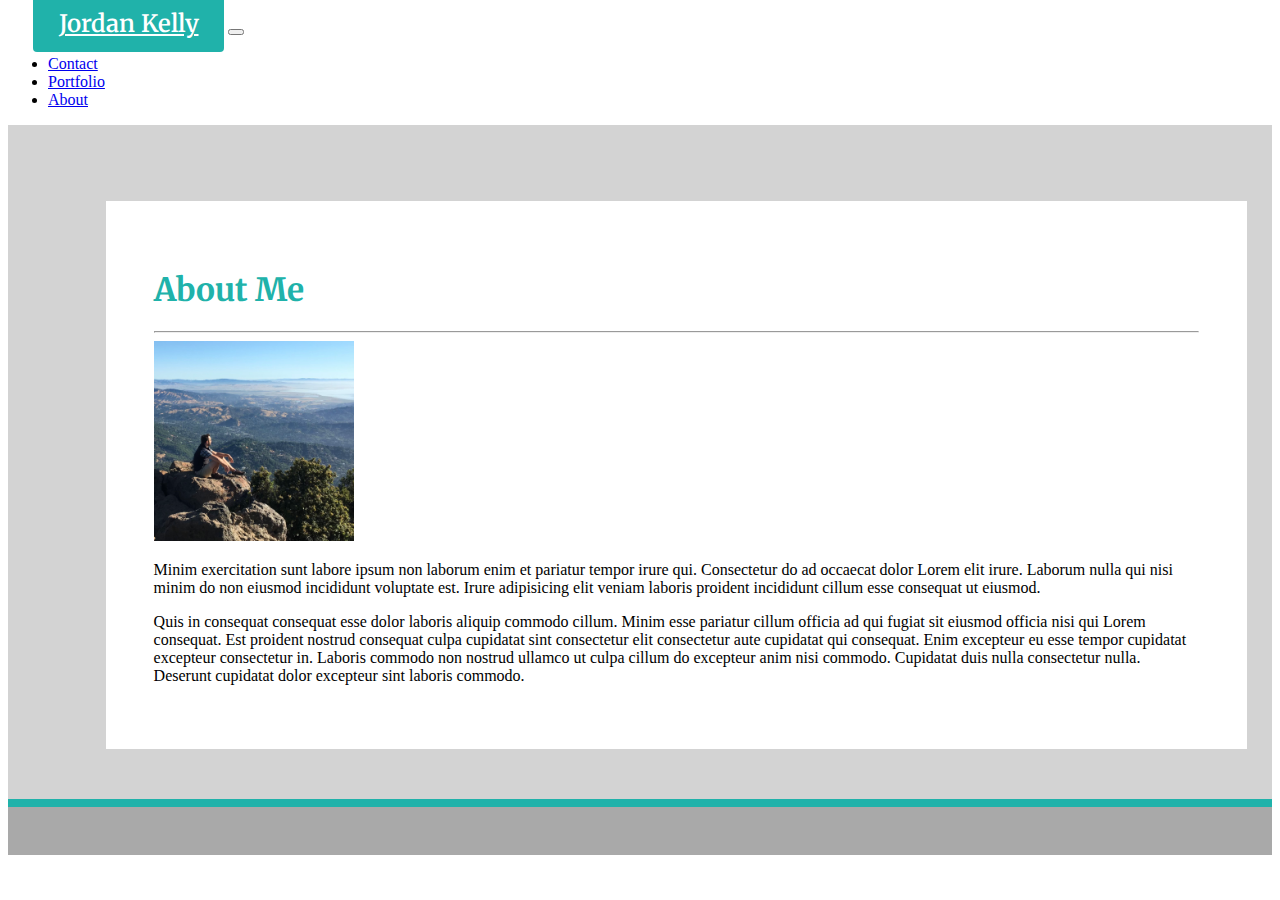
==== index.html @ d5252849 "Remove unecessary stylesheet and add comments" ====
<!doctype html>
<html lang="en">

  <head>
        <!-- Required meta tags -->
        <meta charset="utf-8">
        <meta name="viewport" content="width=device-width, initial-scale=1">

        <!-- Bootstrap CSS -->
        <link href="https://cdn.jsdelivr.net/npm/bootstrap@5.0.0-beta1/dist/css/bootstrap.min.css" rel="stylesheet" integrity="sha384-giJF6kkoqNQ00vy+HMDP7azOuL0xtbfIcaT9wjKHr8RbDVddVHyTfAAsrekwKmP1" crossorigin="anonymous">

        <!-- My stylesheets -->
        <link href="css/style.css" rel="stylesheet" type="text/css"/>

        <!-- Google font links -->
        <link rel="preconnect" href="https://fonts.gstatic.com">
        <link href="https://fonts.googleapis.com/css2?family=Merriweather&display=swap" rel="stylesheet">

        <title>Jordan Kelly | About</title>
  </head>

  <body>
    <!-- Site navigation -->
    <header>
        <div class="container">
            <nav class="navbar navbar-expand-lg navbar-light">
                <div class="container-fluid">
                    <!-- Name -->
                    <a class="navbar-brand" id="name" href="about.html">Jordan Kelly</a>
                    <!-- Button for collapsed nav links -->
                    <button class="navbar-toggler" type="button" data-bs-toggle="collapse" data-bs-target="#navbarNav" aria-controls="navbarNav" aria-expanded="false" aria-label="Toggle navigation">
                    <span class="navbar-toggler-icon"></span>
                    </button>
                    <!-- Nav links -->
                    <div class="collapse navbar-collapse" id="navbarNav">
                        <!-- Auto margin left -->
                        <ul class="navbar-nav ms-auto">
                            <li class="nav-item">
                            <a class="nav-link" href="contact.html">Contact</a>
                            </li>
                            <li class="nav-item">
                            <a class="nav-link" href="portfolio.html">Portfolio</a>
                            </li>
                            <li class="nav-item">
                            <!-- This link active -->
                            <a class="nav-link active" href="about.html" tabindex="-1" aria-disabled="true">About</a>
                            </li>
                        </ul>
                    </div>
                </div>
            </nav>
        </div>
    </header>

    <!-- Main content -->
    <main class="container">
        <section class="row">
            <!-- Column sizes for various breakpoints -->
            <article class="col-xxl-8 col-xl-9 col-lg-10 col-md-11 col-sm-11 rounded">
                <!-- Main header -->
                <h1>About Me</h1>
                <hr>
                <!-- Portrait photo -->
                <!-- Fluid container, rounded corners, float left, margin right, image size -->
                <img src="images/mt-tam.png" class="img-fluid rounded float-start me-3" style="width: 200px; height: 200px" alt="Random Images"/>
                <!-- About me info -->
                <!-- Auto margins left and right -->
                <p class="mx-auto">
                    Minim exercitation sunt labore ipsum non laborum enim et pariatur tempor irure qui. Consectetur do ad occaecat dolor Lorem elit irure. Laborum nulla qui nisi minim do non eiusmod incididunt voluptate est. Irure adipisicing elit veniam laboris proident incididunt cillum esse consequat ut eiusmod.
                </p>
                <!-- Auto margins left and right -->
                <p class="mx-auto">
                    Quis in consequat consequat esse dolor laboris aliquip commodo cillum. Minim esse pariatur cillum officia ad qui fugiat sit eiusmod officia nisi qui Lorem consequat. Est proident nostrud consequat culpa cupidatat sint consectetur elit consectetur aute cupidatat qui consequat. Enim excepteur eu esse tempor cupidatat excepteur consectetur in. Laboris commodo non nostrud ullamco ut culpa cillum do excepteur anim nisi commodo. Cupidatat duis nulla consectetur nulla. Deserunt cupidatat dolor excepteur sint laboris commodo.
                </p>
            </article>
        </section>
    </main>

    <!-- Footer -->
    <footer class="container">
        <!-- Green divider bar -->
        <div class="row" id="green-bar"></div>
        <!-- Copyright -->
        <div class="row" id="gray-bar"></div>
    </footer>

  </body>
</html>
---- css/style.css ----
/***** HEADER SECTION *****/
header nav {
    background: #fff;
}

header nav #name {
    font-family: 'Merriweather', serif;
    font-size: 24px;
    font-weight: 600;
    color: #fff;
    background: #20B2AA;
    border-radius: 4px;
    padding: 1% 2%;
    margin-left: 2%;
}

/***** MAIN SECTION *****/
main {
    background: lightgray;
    padding: 6% 2% 4% 4%;
}

main article.col-xxl-8 {
    background: #fff;
    margin-left: 4%;
    padding: 4%;
}

h1 {
    font-family: 'Merriweather', serif;
    color: #20B2AA;
}

/***** FOOTER SECTION *****/
footer #green-bar {
    height: 0.5em;
    background: #20B2AA;
}

footer #gray-bar {
    height: 3em;
    background: darkgray;
}

/* SMALL SCREENS */
@media (max-width: 576px) {
    main article.col-xxl-8 {
        max-width: 90%;
    }
}
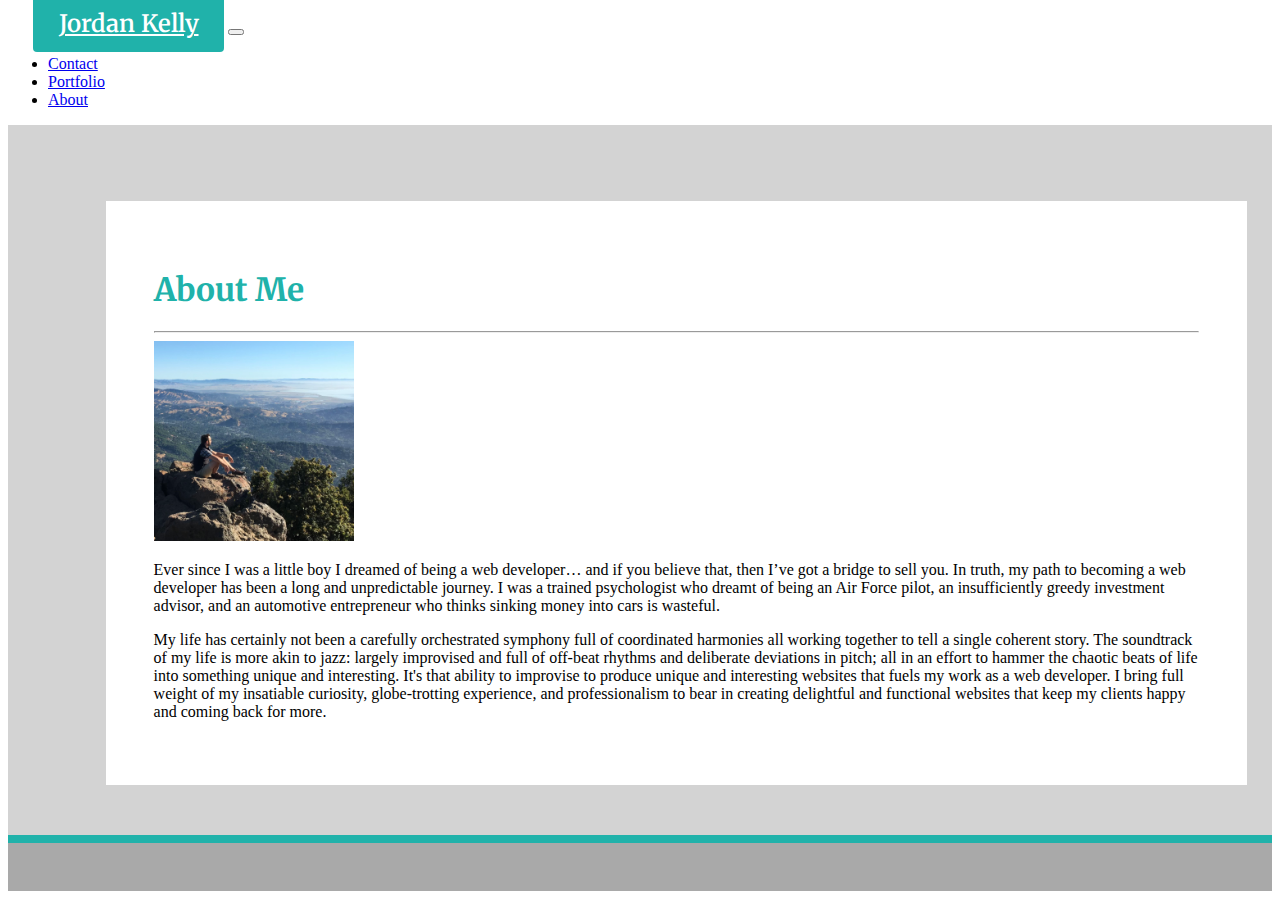
==== commit 721475aa: "Added text to bio" ====
--- a/index.html
+++ b/index.html
@@ -26,7 +26,7 @@
             <nav class="navbar navbar-expand-lg navbar-light">
                 <div class="container-fluid">
                     <!-- Name -->
-                    <a class="navbar-brand" id="name" href="about.html">Jordan Kelly</a>
+                    <a class="navbar-brand" id="name" href="index.html">Jordan Kelly</a>
                     <!-- Button for collapsed nav links -->
                     <button class="navbar-toggler" type="button" data-bs-toggle="collapse" data-bs-target="#navbarNav" aria-controls="navbarNav" aria-expanded="false" aria-label="Toggle navigation">
                     <span class="navbar-toggler-icon"></span>
@@ -43,7 +43,7 @@
                             </li>
                             <li class="nav-item">
                             <!-- This link active -->
-                            <a class="nav-link active" href="about.html" tabindex="-1" aria-disabled="true">About</a>
+                            <a class="nav-link active" href="index.html" tabindex="-1" aria-disabled="true">About</a>
                             </li>
                         </ul>
                     </div>
@@ -66,11 +66,11 @@
                 <!-- About me info -->
                 <!-- Auto margins left and right -->
                 <p class="mx-auto">
-                    Minim exercitation sunt labore ipsum non laborum enim et pariatur tempor irure qui. Consectetur do ad occaecat dolor Lorem elit irure. Laborum nulla qui nisi minim do non eiusmod incididunt voluptate est. Irure adipisicing elit veniam laboris proident incididunt cillum esse consequat ut eiusmod.
+                    Ever since I was a little boy I dreamed of being a web developer… and if you believe that, then I’ve got a bridge to sell you. In truth, my path to becoming a web developer has been a long and unpredictable journey. I was a trained psychologist who dreamt of being an Air Force pilot, an insufficiently greedy investment advisor, and an automotive entrepreneur who thinks sinking money into cars is wasteful.
                 </p>
                 <!-- Auto margins left and right -->
                 <p class="mx-auto">
-                    Quis in consequat consequat esse dolor laboris aliquip commodo cillum. Minim esse pariatur cillum officia ad qui fugiat sit eiusmod officia nisi qui Lorem consequat. Est proident nostrud consequat culpa cupidatat sint consectetur elit consectetur aute cupidatat qui consequat. Enim excepteur eu esse tempor cupidatat excepteur consectetur in. Laboris commodo non nostrud ullamco ut culpa cillum do excepteur anim nisi commodo. Cupidatat duis nulla consectetur nulla. Deserunt cupidatat dolor excepteur sint laboris commodo.
+                    My life has certainly not been a carefully orchestrated symphony full of coordinated harmonies all working together to tell a single coherent story. The soundtrack of my life is more akin to jazz: largely improvised and full of off-beat rhythms and deliberate deviations in pitch; all in an effort to hammer the chaotic beats of life into something unique and interesting. It's that ability to improvise to produce unique and interesting websites that fuels my work as a web developer. I bring full weight of my insatiable curiosity, globe-trotting experience, and professionalism to bear in creating delightful and functional websites that keep my clients happy and coming back for more.
                 </p>
             </article>
         </section>
@@ -78,10 +78,12 @@
 
     <!-- Footer -->
     <footer class="container">
-        <!-- Green divider bar -->
-        <div class="row" id="green-bar"></div>
-        <!-- Copyright -->
-        <div class="row" id="gray-bar"></div>
+        <div class="row position-relative">
+            <!-- Green divider bar -->
+            <div class="col-12" id="green-bar"></div>
+            <!-- Copyright -->
+            <div class="col-12" id="gray-bar"></div>
+        </div>
     </footer>
 
   </body>
--- a/css/style.css
+++ b/css/style.css
@@ -35,11 +35,13 @@
 footer #green-bar {
     height: 0.5em;
     background: #20B2AA;
+    width: 100%;
 }
 
 footer #gray-bar {
     height: 3em;
     background: darkgray;
+    width: 100%;
 }
 
 /* SMALL SCREENS */
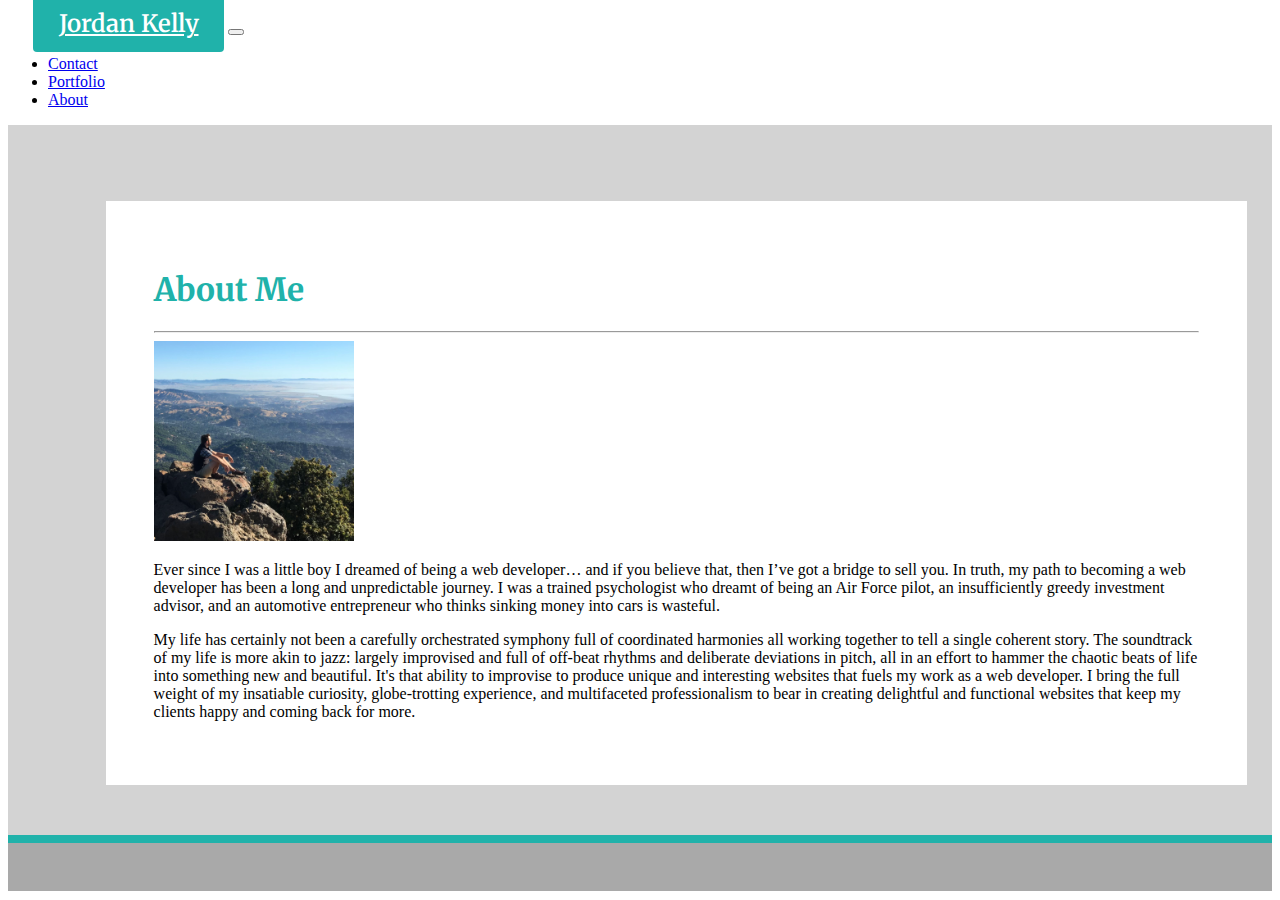
==== commit 62eb812e: "Correct errors in bio" ====
--- a/index.html
+++ b/index.html
@@ -70,7 +70,7 @@
                 </p>
                 <!-- Auto margins left and right -->
                 <p class="mx-auto">
-                    My life has certainly not been a carefully orchestrated symphony full of coordinated harmonies all working together to tell a single coherent story. The soundtrack of my life is more akin to jazz: largely improvised and full of off-beat rhythms and deliberate deviations in pitch; all in an effort to hammer the chaotic beats of life into something unique and interesting. It's that ability to improvise to produce unique and interesting websites that fuels my work as a web developer. I bring full weight of my insatiable curiosity, globe-trotting experience, and professionalism to bear in creating delightful and functional websites that keep my clients happy and coming back for more.
+                    My life has certainly not been a carefully orchestrated symphony full of coordinated harmonies all working together to tell a single coherent story. The soundtrack of my life is more akin to jazz: largely improvised and full of off-beat rhythms and deliberate deviations in pitch, all in an effort to hammer the chaotic beats of life into something new and beautiful. It's that ability to improvise to produce unique and interesting websites that fuels my work as a web developer. I bring the full weight of my insatiable curiosity, globe-trotting experience, and multifaceted professionalism to bear in creating delightful and functional websites that keep my clients happy and coming back for more.
                 </p>
             </article>
         </section>
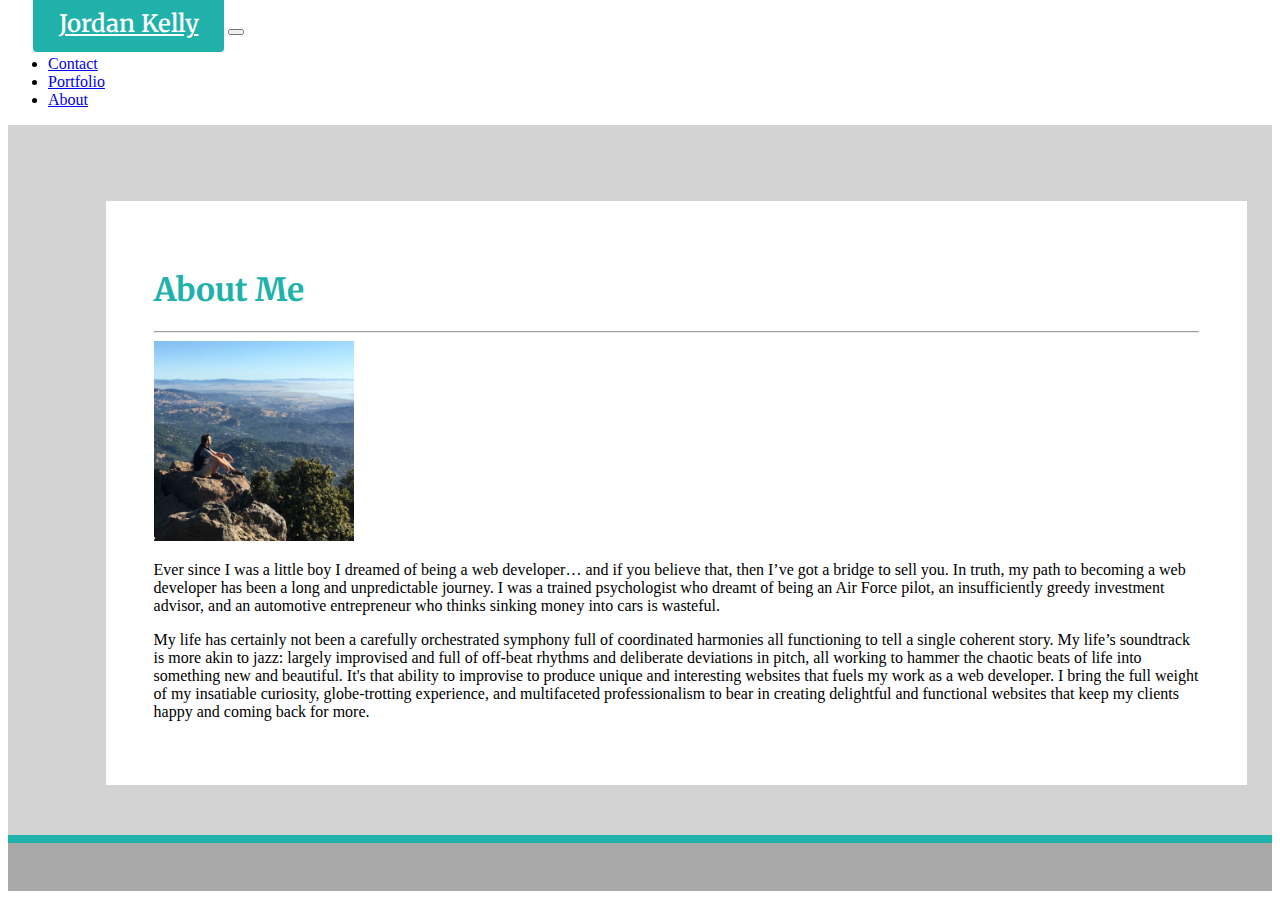
==== commit 91e3a465: "Edit bio text" ====
--- a/index.html
+++ b/index.html
@@ -62,7 +62,7 @@
                 <hr>
                 <!-- Portrait photo -->
                 <!-- Fluid container, rounded corners, float left, margin right, image size -->
-                <img src="images/mt-tam.png" class="img-fluid rounded float-start me-3" style="width: 200px; height: 200px" alt="Random Images"/>
+                <img src="images/mt-tam.png" class="img-fluid rounded float-start me-3" style="width: 200px; height: 200px" alt="Mt Tamalpais Portrait"/>
                 <!-- About me info -->
                 <!-- Auto margins left and right -->
                 <p class="mx-auto">
@@ -70,7 +70,7 @@
                 </p>
                 <!-- Auto margins left and right -->
                 <p class="mx-auto">
-                    My life has certainly not been a carefully orchestrated symphony full of coordinated harmonies all working together to tell a single coherent story. The soundtrack of my life is more akin to jazz: largely improvised and full of off-beat rhythms and deliberate deviations in pitch, all in an effort to hammer the chaotic beats of life into something new and beautiful. It's that ability to improvise to produce unique and interesting websites that fuels my work as a web developer. I bring the full weight of my insatiable curiosity, globe-trotting experience, and multifaceted professionalism to bear in creating delightful and functional websites that keep my clients happy and coming back for more.
+                    My life has certainly not been a carefully orchestrated symphony full of coordinated harmonies all functioning to tell a single coherent story. My life’s soundtrack is more akin to jazz: largely improvised and full of off-beat rhythms and deliberate deviations in pitch, all working to hammer the chaotic beats of life into something new and beautiful. It's that ability to improvise to produce unique and interesting websites that fuels my work as a web developer. I bring the full weight of my insatiable curiosity, globe-trotting experience, and multifaceted professionalism to bear in creating delightful and functional websites that keep my clients happy and coming back for more.
                 </p>
             </article>
         </section>
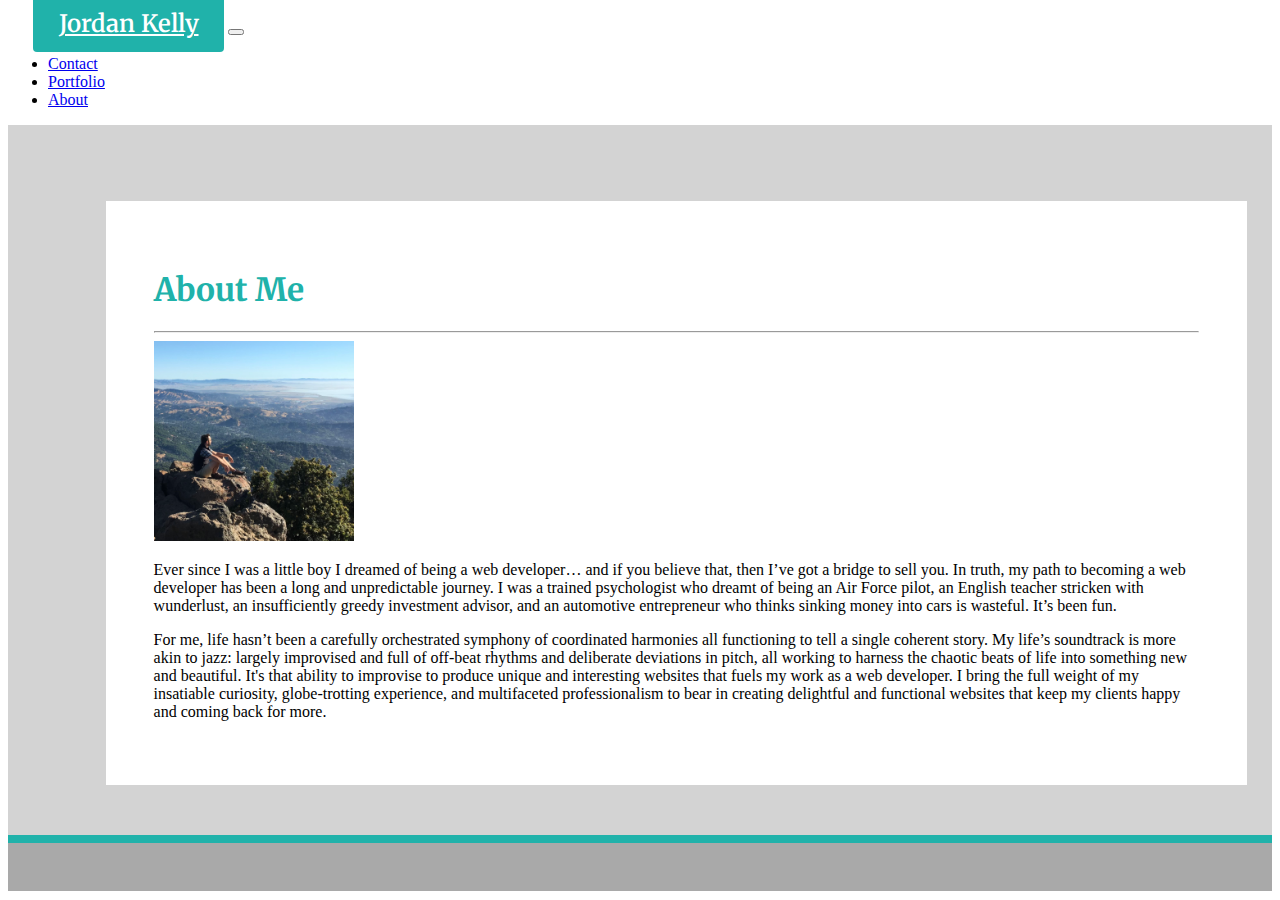
==== commit add701e3: "Further edits to bio and new screenshot" ====
--- a/index.html
+++ b/index.html
@@ -66,11 +66,11 @@
                 <!-- About me info -->
                 <!-- Auto margins left and right -->
                 <p class="mx-auto">
-                    Ever since I was a little boy I dreamed of being a web developer… and if you believe that, then I’ve got a bridge to sell you. In truth, my path to becoming a web developer has been a long and unpredictable journey. I was a trained psychologist who dreamt of being an Air Force pilot, an insufficiently greedy investment advisor, and an automotive entrepreneur who thinks sinking money into cars is wasteful.
+                    Ever since I was a little boy I dreamed of being a web developer… and if you believe that, then I’ve got a bridge to sell you. In truth, my path to becoming a web developer has been a long and unpredictable journey. I was a trained psychologist who dreamt of being an Air Force pilot, an English teacher stricken with wunderlust, an insufficiently greedy investment advisor, and an automotive entrepreneur who thinks sinking money into cars is wasteful. It’s been fun.
                 </p>
                 <!-- Auto margins left and right -->
                 <p class="mx-auto">
-                    My life has certainly not been a carefully orchestrated symphony full of coordinated harmonies all functioning to tell a single coherent story. My life’s soundtrack is more akin to jazz: largely improvised and full of off-beat rhythms and deliberate deviations in pitch, all working to hammer the chaotic beats of life into something new and beautiful. It's that ability to improvise to produce unique and interesting websites that fuels my work as a web developer. I bring the full weight of my insatiable curiosity, globe-trotting experience, and multifaceted professionalism to bear in creating delightful and functional websites that keep my clients happy and coming back for more.
+                    For me, life hasn’t been a carefully orchestrated symphony of coordinated harmonies all functioning to tell a single coherent story. My life’s soundtrack is more akin to jazz: largely improvised and full of off-beat rhythms and deliberate deviations in pitch, all working to harness the chaotic beats of life into something new and beautiful. It's that ability to improvise to produce unique and interesting websites that fuels my work as a web developer. I bring the full weight of my insatiable curiosity, globe-trotting experience, and multifaceted professionalism to bear in creating delightful and functional websites that keep my clients happy and coming back for more.
                 </p>
             </article>
         </section>
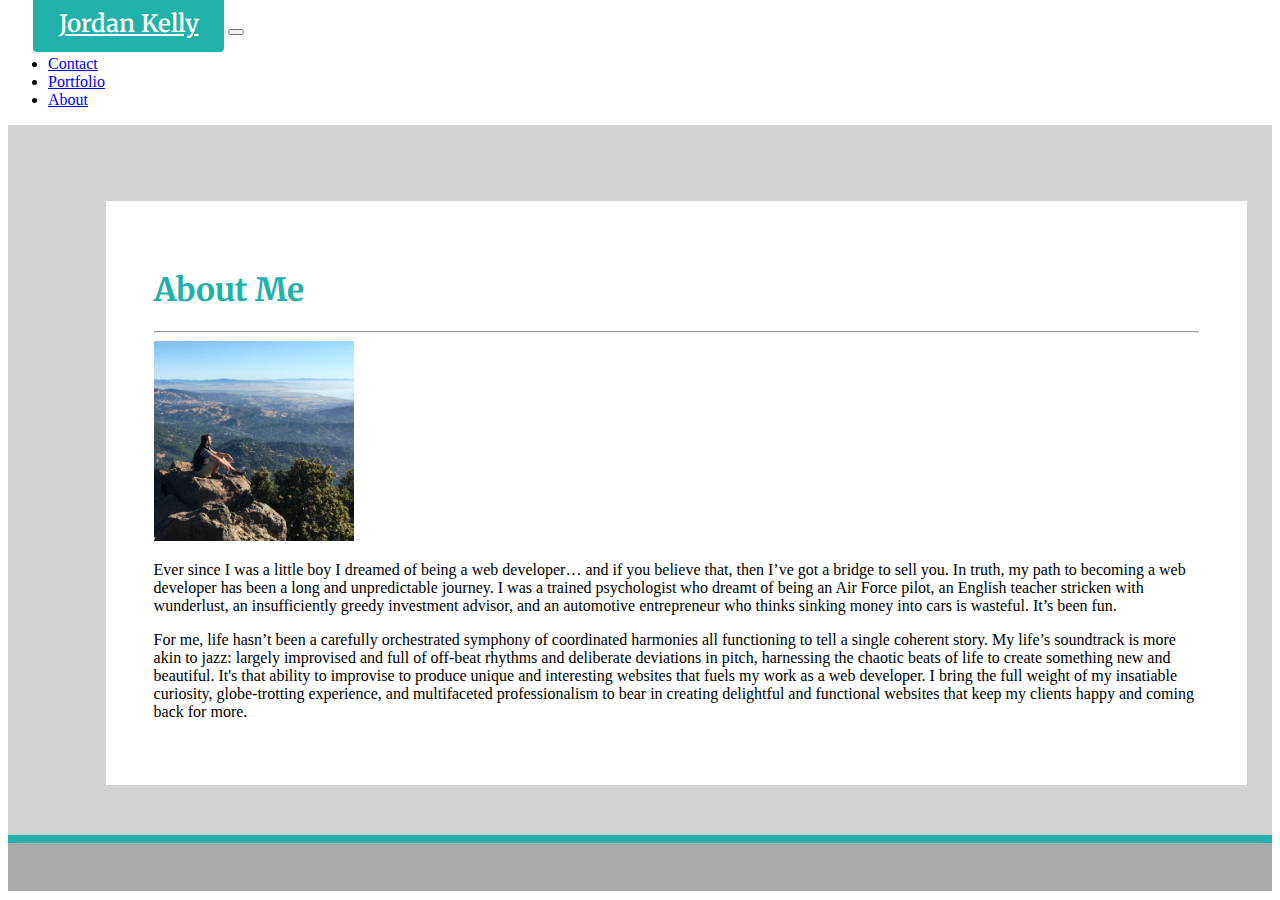
==== commit 4383fc3a: "One last edit to bio" ====
--- a/index.html
+++ b/index.html
@@ -70,7 +70,7 @@
                 </p>
                 <!-- Auto margins left and right -->
                 <p class="mx-auto">
-                    For me, life hasn’t been a carefully orchestrated symphony of coordinated harmonies all functioning to tell a single coherent story. My life’s soundtrack is more akin to jazz: largely improvised and full of off-beat rhythms and deliberate deviations in pitch, all working to harness the chaotic beats of life into something new and beautiful. It's that ability to improvise to produce unique and interesting websites that fuels my work as a web developer. I bring the full weight of my insatiable curiosity, globe-trotting experience, and multifaceted professionalism to bear in creating delightful and functional websites that keep my clients happy and coming back for more.
+                    For me, life hasn’t been a carefully orchestrated symphony of coordinated harmonies all functioning to tell a single coherent story. My life’s soundtrack is more akin to jazz: largely improvised and full of off-beat rhythms and deliberate deviations in pitch, harnessing the chaotic beats of life to create something new and beautiful. It's that ability to improvise to produce unique and interesting websites that fuels my work as a web developer. I bring the full weight of my insatiable curiosity, globe-trotting experience, and multifaceted professionalism to bear in creating delightful and functional websites that keep my clients happy and coming back for more.
                 </p>
             </article>
         </section>
